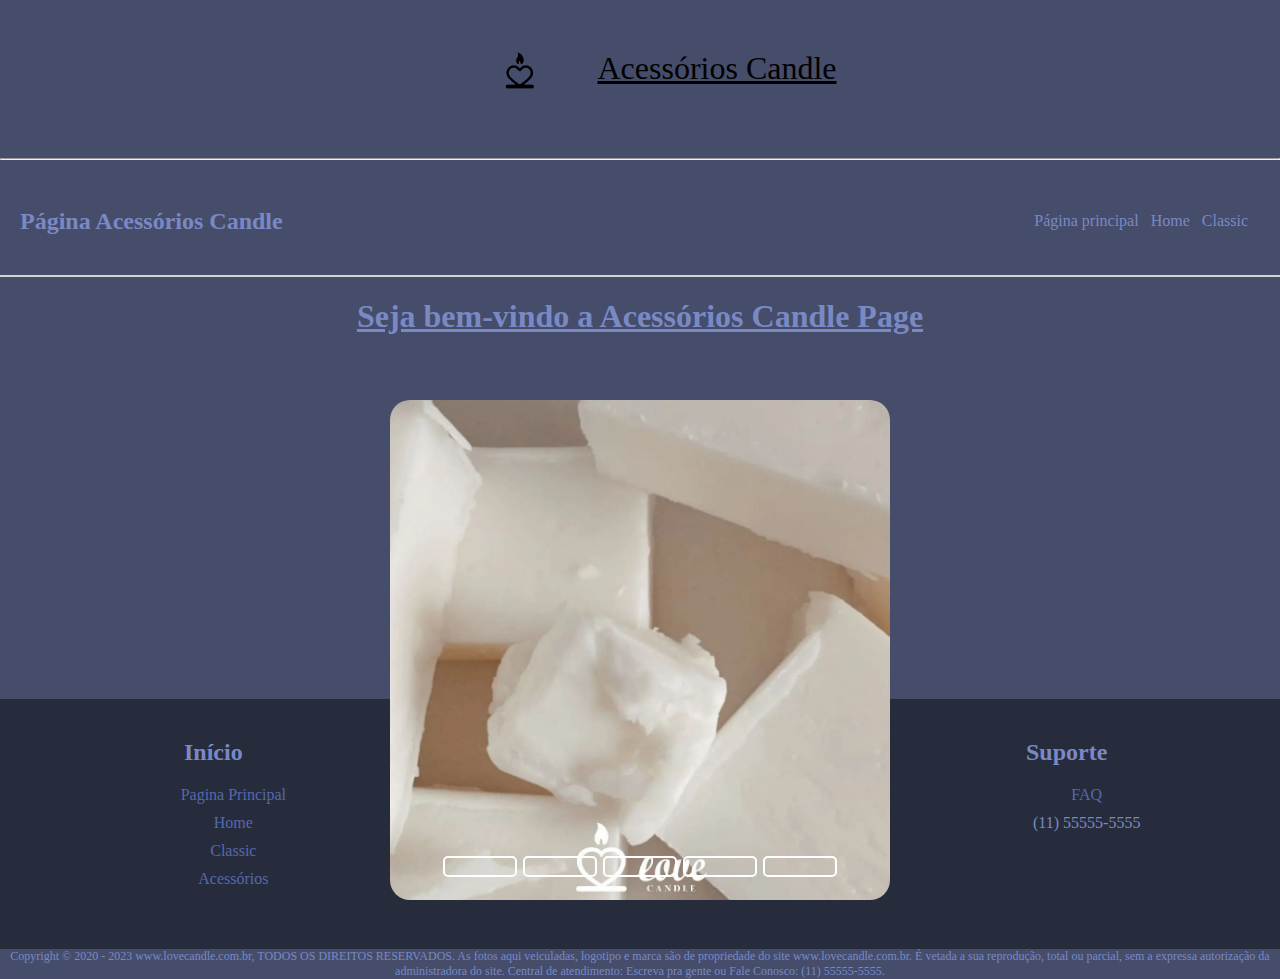
==== Acessorios.html @ 6e2681fb "first commit" ====
<html>
  <head>
  <title>Acessórios Candles</title>
  <link rel="stylesheet" href="Slider.css">
  </head>
  <body>
    <div class="logo"><img src="./assets/logo.png" height="150" width="150" align=center>               
      <font face="dubai" color=black size=6> <u>Acessórios Candle</u></font></div>                                                                                                                    
                <hr>                                                                                                                                                                                                                                                                                                
              <nav>
               <h2>Página Acessórios Candle</h2>
        <ul>
        <li><a href="index.html">Página principal</a></li>
        <li><a href="HomeCandle.html">Home</a></li>
        <li><a href="ClassicCandle.html">Classic</a></li>
        </ul>
        </nav>
        <section>
        <h1><u>Seja bem-vindo a Acessórios Candle Page</u></h1>
        <!--Espaçamento para encaixe da Imagem (não sei fazer ainda.)-->
        <br>
        <br>
        <br>
        <br>
        <br>
        <br>
        <br>
        <br>
        <br>
        <br>
        <br>
        <br>
        <br>
        <br>
        <br>
        <br>
        <br>
        <br>
        <br>
            <!--Fim do espaçamento-->                                                     
                <!--Slider Config-->
                <div class="content">
         <div class="slides">
  <input type="radio" name="slide" id="slide1" checked>
  <input type="radio" name="slide" id="slide2">
  <input type="radio" name="slide" id="slide3">
  <input type="radio" name="slide" id="slide4">
  <input type="radio" name="slide" id="slide5">
  
  <div class="slide s1">
  <img src="./assets/Cera_de_coco.jpg" alt="Cera de coco">
  </div>
  <div class="slide">
  <img src="./assets/Fósforos.jpg" alt="Fósforos">
  </div>
  <div class="slide">
  <img src="./assets/Homespray.jpg" alt="Homespray">
  </div>
  <div class="slide">
  <img src="./assets/Ferramentas.jpg" alt="Ferramentas">
  </div>
  <div class="slide">
  <img src="./assets/Ilhós.jpg" alt="Ilhós">
  </div>
                      <div class="navigation">
                      
                      <label class="bar" for="slide1"></label>
                      <label class="bar" for="slide2"></label>
                      <label class="bar" for="slide3"></label>
                      <label class="bar" for="slide4"></label>
                      <label class="bar" for="slide5"></label>
                      </div>
         </div>
                  </div>
  <footer>
           <div class="boxs">
           <h2>Início</h2>
           <ul>
           <li><a href="index.html">Pagina Principal</a></li>
           <li><a href="HomeCandle.html">Home</a></li>
           <li><a href="ClassicCandle.html">Classic</a></li>
           <li><a href="Acessorios.html">Acessórios</a></li>
           </ul>
           </div>
           <div class="boxs">
           <h2>Informações</h2>
           <ul>
           <li><a href="FAQ.html">Contatos</a></li>
           <li>(Email)</li>
           </ul>
           </div>
           <div class="boxs">
           <h2>Suporte</h2>
           <ul>
           <li><a href="FAQ.html">FAQ</a></li>
           <li>(11) 55555-5555</li>
           </ul>
           </div>        
           </footer> 
           <div class="CR">                                                   
            Copyright © 2020 - ­2023 www.lovecandle.com.br, TODOS OS DIREITOS RESERVADOS. As fotos aqui veiculadas, logotipo e marca são de propriedade do site www.lovecandle.com.br.
            É vetada a sua reprodução, total ou parcial, sem a expressa autorização da administradora do site.
            Central de atendimento: Escreva pra gente ou Fale Conosco: (11) 55555-5555.  
                </div>
  </body>
</html>
---- Slider.css ----
body {
    font-family: Dubai;
    text-align: center;
    color: #7a89c4;
    background-color: #454d6b;
    padding: 0;
    margin: 0;
    }
   nav {
    display: flex;
    justify-content: space-between;
    padding: 20px;
    border-bottom: 2px solid #d3d3d3;
    }
    
    nav ul {
    display: flex;
    list-style: none;
    align-items: center;
    }
    
    ul li {
    margin-right: 12px;
    }
    
    ul li a {
    color: #7a89c4;
    text-decoration: none;
    }
    ul li a:hover {
    color: #272c3d;
    transition: .3s;
    }
    h1 {
    font-size: 32px;
    }
   .content {
   height: 500px;
   width: 500px;
   border-radius: 20px;
   overflow: hidden;
   position: absolute;
   top: 650px;
   left: 50%;
   transform: translate(-50%, -50%);
   }
   
   .navigation {
   position: absolute;
   bottom: 20px;
   left: 50%;
   transform: translate(-50%);
   display: flex;
   }
   .bar {
   width: 70px;
   height: 17px;
   border: 2px solid white;
   margin: 3px;
   border-radius: 5px;
   cursor: pointer;
   transition: .4s;
   }
   
   .bar:hover {
   background-color: #EEE9E9;
   }
   
   input {
   display: none;
   }
   
   .slides {
   display: flex;
   width: 500%;
   height: 100%;
   }
   
   .slide {
   width: 20%;
   transition: .6s;
   }
   
   .slide img {
   width: 100%;
   height: 100%;
   }
   
   #slide1:checked ~ .s1 {
   margin-left: 0;
   }
   
   #slide2:checked ~ .s1 {
   margin-left: -20%;
   }
   
   #slide3:checked ~ .s1 {
   margin-left: -40%;
   }
   #slide4:checked ~ .s1 {
   margin-left: -60%;
   }
   #slide5:checked ~ .s1 {
   margin-left: -80%;
   }
   footer {
    width:100%;
    min-height: 250px;
    background: #272c3d;
    display: flex;
    }
    
    footer .boxs {
    width: 320px;
    min-height: 150px;
    padding: 20px;
    }
    
    footer .boxs:nth-child(4) {
    width: 400px;
    }
    
    .boxs h2 {
    margin-bottom:20px;
    color: #7a89c4;
    }
    
    .boxs ul li {
    margin: 10px 0px;
    list-style: none;
    }
    
    .boxs ul li a {
    color: #5568ad;
    text-decoration: none;
    }
    
    .boxs ul li a:hover {
     color: #8494d1;
     }
     
    .boxs p {
    color: #5568ad;
    text-align: justify;
    font-size: 0.75rem;
    }
    
     
     @media(max-width:950px) { 
     }
     footer .boxs
     {
     width: 100%;
     text-align: center;
     }
     footer .boxs:nth-child(4) {
     width: 100%
     }
     
     
     .footer {
     width:100%;
     height: 70px;
     display:flex;
     justify-content: space-between;
     padding: 0px 20px;
     align-items: center;
     }
   
   .botfot {
   background:#272c3d;
   }
   .botfot h3 {
   color: #8494d1;
   }
   .CR {
    font-size: 0.75rem;
   }
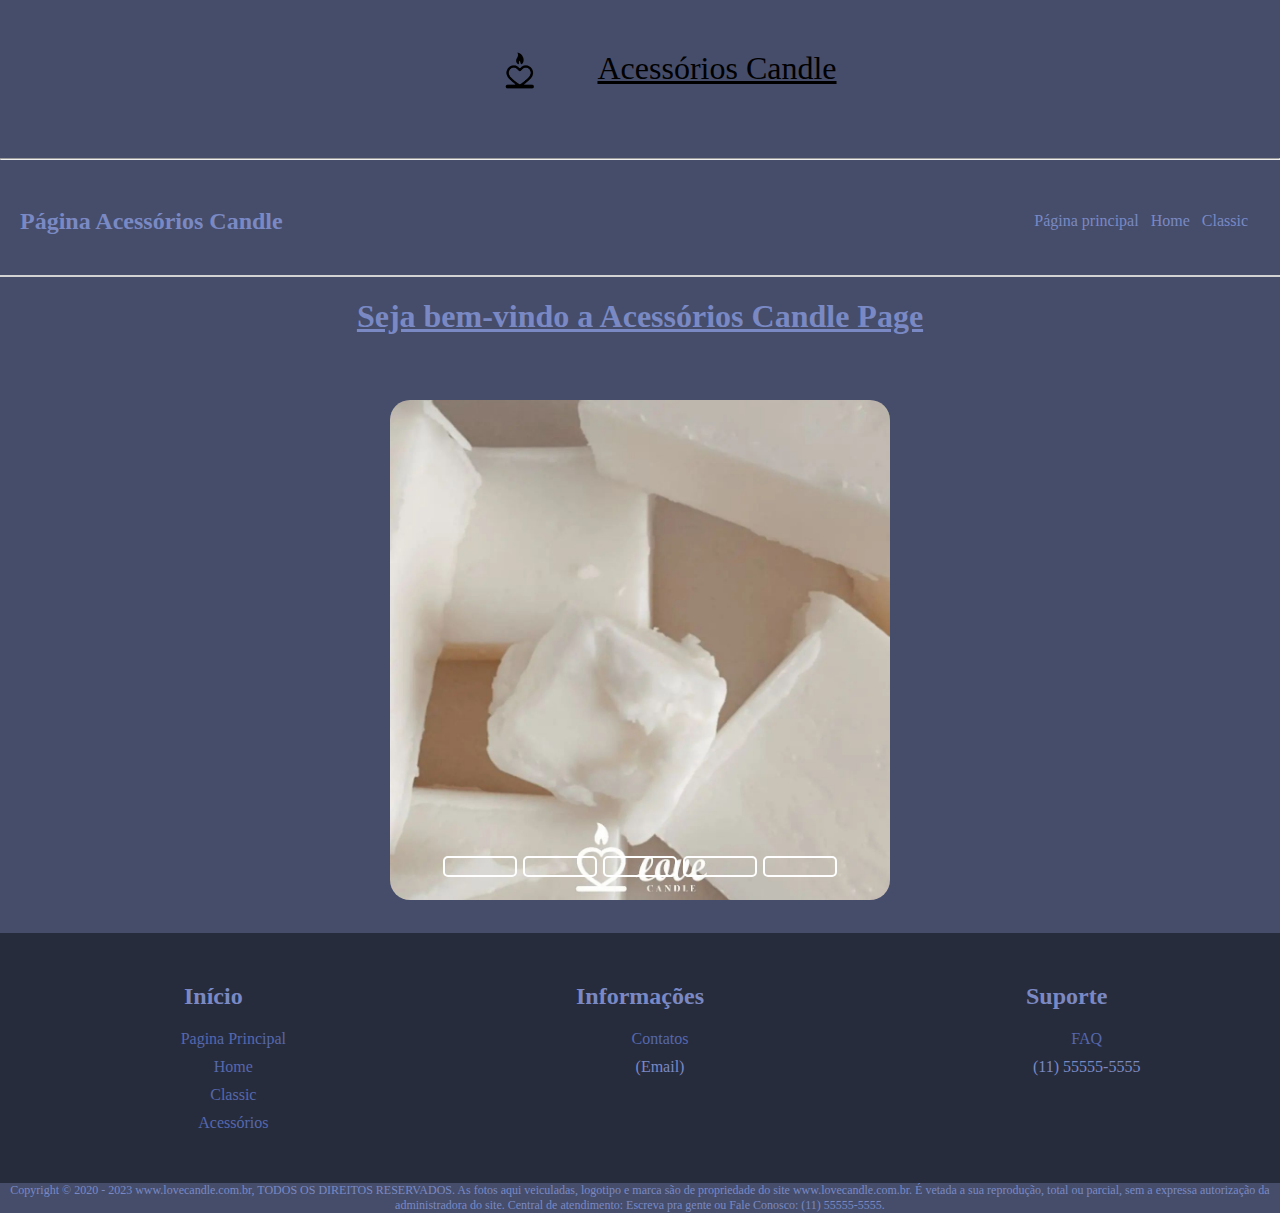
==== commit a2feb5cf: "commit" ====
--- a/Acessorios.html
+++ b/Acessorios.html
@@ -18,6 +18,19 @@
         <section>
         <h1><u>Seja bem-vindo a Acessórios Candle Page</u></h1>
         <!--Espaçamento para encaixe da Imagem (não sei fazer ainda.)-->
+        <br>
+        <br>
+        <br>
+        <br>
+        <br>
+        <br>
+        <br>
+        <br>
+        <br>
+        <br>
+        <br>
+        <br>
+        <br>
         <br>
         <br>
         <br>
--- a/Slider.css
+++ b/Slider.css
@@ -111,9 +111,9 @@
     }
     
     footer .boxs {
-    width: 320px;
     min-height: 150px;
-    padding: 20px;
+    padding: 0px;
+    margin: 0px;
     }
     
     footer .boxs:nth-child(4) {
@@ -121,10 +121,11 @@
     }
     
     .boxs h2 {
+      margin-top: 50px;
     margin-bottom:20px;
     color: #7a89c4;
     }
-    
+
     .boxs ul li {
     margin: 10px 0px;
     list-style: none;
@@ -144,35 +145,26 @@
     text-align: justify;
     font-size: 0.75rem;
     }
-    
-     
-     @media(max-width:950px) { 
-     }
-     footer .boxs
-     {
+     footer .boxs {
      width: 100%;
      text-align: center;
      }
      footer .boxs:nth-child(4) {
      width: 100%
      }
-     
-     
-     .footer {
-     width:100%;
-     height: 70px;
-     display:flex;
-     justify-content: space-between;
-     padding: 0px 20px;
-     align-items: center;
-     }
-   
+  
    .botfot {
    background:#272c3d;
+   text-align: center;
    }
    .botfot h3 {
    color: #8494d1;
+   text-align:left;
+   margin-left: 1em;
+   padding-top: 1em;
+   font-size: 30px;
    }
    .CR {
     font-size: 0.75rem;
+    display: flex;
    }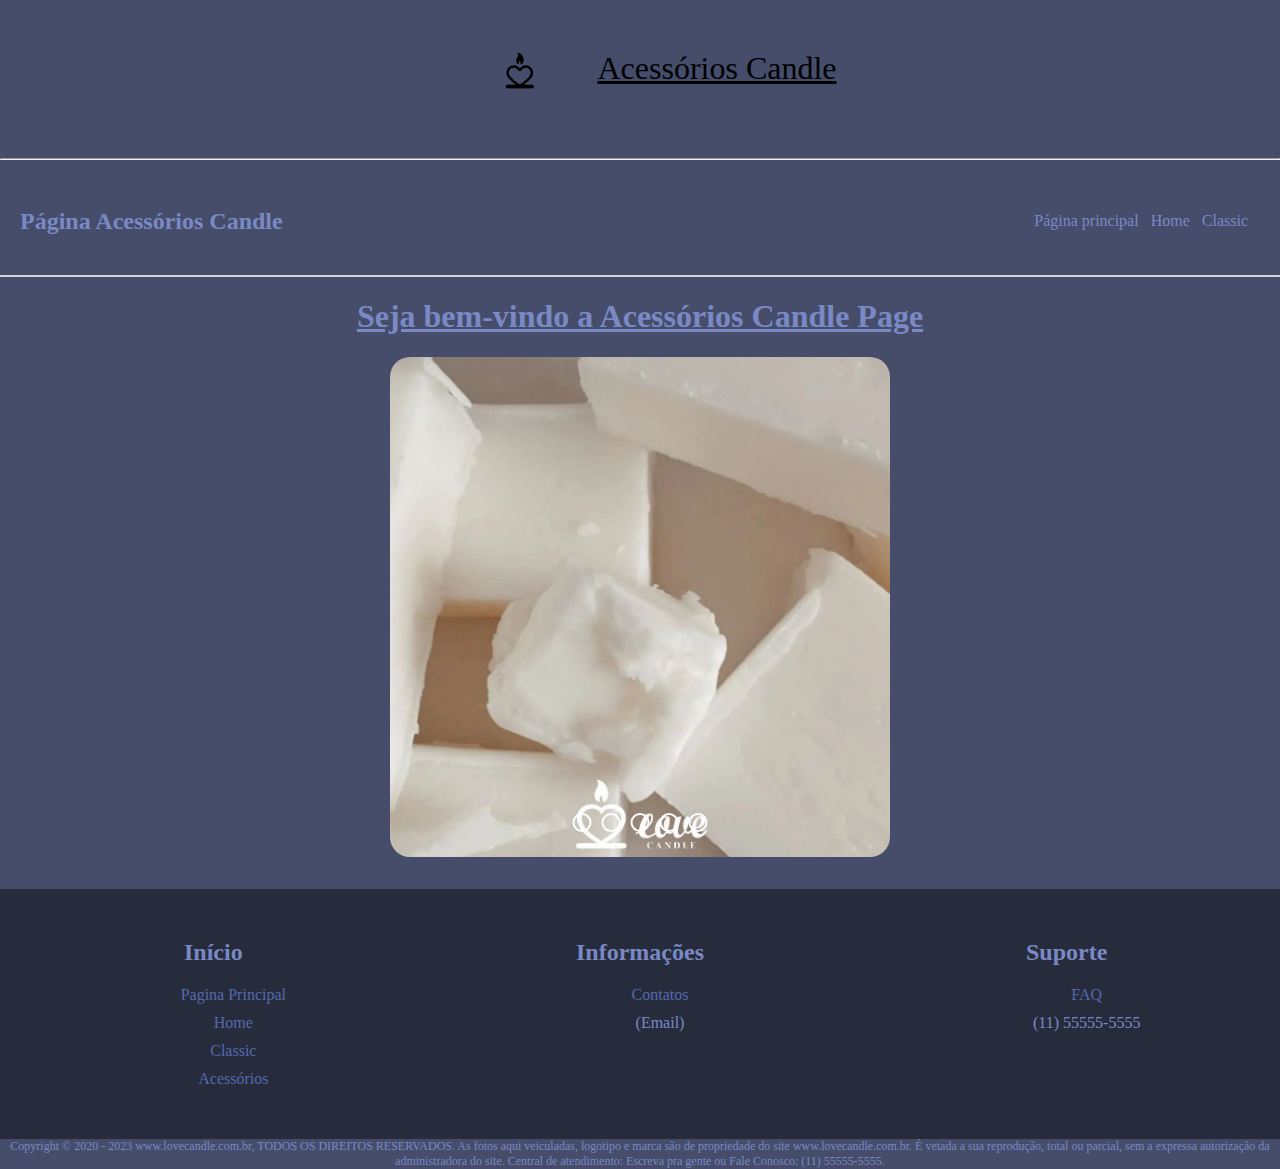
==== commit d02a3032: "lastest commit" ====
--- a/Acessorios.html
+++ b/Acessorios.html
@@ -16,41 +16,7 @@
         </ul>
         </nav>
         <section>
-        <h1><u>Seja bem-vindo a Acessórios Candle Page</u></h1>
-        <!--Espaçamento para encaixe da Imagem (não sei fazer ainda.)-->
-        <br>
-        <br>
-        <br>
-        <br>
-        <br>
-        <br>
-        <br>
-        <br>
-        <br>
-        <br>
-        <br>
-        <br>
-        <br>
-        <br>
-        <br>
-        <br>
-        <br>
-        <br>
-        <br>
-        <br>
-        <br>
-        <br>
-        <br>
-        <br>
-        <br>
-        <br>
-        <br>
-        <br>
-        <br>
-        <br>
-        <br>
-        <br>
-            <!--Fim do espaçamento-->                                                     
+        <h1><u>Seja bem-vindo a Acessórios Candle Page</u></h1>                 
                 <!--Slider Config-->
                 <div class="content">
          <div class="slides">
--- a/Slider.css
+++ b/Slider.css
@@ -1,170 +1,172 @@
 body {
-    font-family: Dubai;
-    text-align: center;
-    color: #7a89c4;
-    background-color: #454d6b;
-    padding: 0;
-    margin: 0;
-    }
-   nav {
-    display: flex;
-    justify-content: space-between;
-    padding: 20px;
-    border-bottom: 2px solid #d3d3d3;
-    }
-    
-    nav ul {
-    display: flex;
-    list-style: none;
-    align-items: center;
-    }
-    
-    ul li {
-    margin-right: 12px;
-    }
-    
-    ul li a {
-    color: #7a89c4;
-    text-decoration: none;
-    }
-    ul li a:hover {
-    color: #272c3d;
-    transition: .3s;
-    }
-    h1 {
-    font-size: 32px;
-    }
-   .content {
-   height: 500px;
-   width: 500px;
-   border-radius: 20px;
-   overflow: hidden;
-   position: absolute;
-   top: 650px;
-   left: 50%;
-   transform: translate(-50%, -50%);
-   }
-   
-   .navigation {
-   position: absolute;
-   bottom: 20px;
-   left: 50%;
-   transform: translate(-50%);
-   display: flex;
-   }
-   .bar {
-   width: 70px;
-   height: 17px;
-   border: 2px solid white;
-   margin: 3px;
-   border-radius: 5px;
-   cursor: pointer;
-   transition: .4s;
-   }
-   
-   .bar:hover {
-   background-color: #EEE9E9;
-   }
-   
-   input {
-   display: none;
-   }
-   
-   .slides {
-   display: flex;
-   width: 500%;
-   height: 100%;
-   }
-   
-   .slide {
-   width: 20%;
-   transition: .6s;
-   }
-   
-   .slide img {
-   width: 100%;
-   height: 100%;
-   }
-   
-   #slide1:checked ~ .s1 {
-   margin-left: 0;
-   }
-   
-   #slide2:checked ~ .s1 {
-   margin-left: -20%;
-   }
-   
-   #slide3:checked ~ .s1 {
-   margin-left: -40%;
-   }
-   #slide4:checked ~ .s1 {
-   margin-left: -60%;
-   }
-   #slide5:checked ~ .s1 {
-   margin-left: -80%;
-   }
-   footer {
-    width:100%;
-    min-height: 250px;
-    background: #272c3d;
-    display: flex;
-    }
-    
-    footer .boxs {
-    min-height: 150px;
-    padding: 0px;
-    margin: 0px;
-    }
-    
-    footer .boxs:nth-child(4) {
-    width: 400px;
-    }
-    
-    .boxs h2 {
-      margin-top: 50px;
-    margin-bottom:20px;
-    color: #7a89c4;
-    }
+  font-family: Dubai;
+  text-align: center;
+  color: #7a89c4;
+  background-color: #454d6b;
+  padding: 0;
+  margin: 0;
+}
+nav {
+  display: flex;
+  justify-content: space-between;
+  padding: 20px;
+  border-bottom: 2px solid #d3d3d3;
+}
 
-    .boxs ul li {
-    margin: 10px 0px;
-    list-style: none;
-    }
-    
-    .boxs ul li a {
-    color: #5568ad;
-    text-decoration: none;
-    }
-    
-    .boxs ul li a:hover {
-     color: #8494d1;
-     }
-     
-    .boxs p {
-    color: #5568ad;
-    text-align: justify;
-    font-size: 0.75rem;
-    }
-     footer .boxs {
-     width: 100%;
-     text-align: center;
-     }
-     footer .boxs:nth-child(4) {
-     width: 100%
-     }
-  
-   .botfot {
-   background:#272c3d;
-   text-align: center;
-   }
-   .botfot h3 {
-   color: #8494d1;
-   text-align:left;
-   margin-left: 1em;
-   padding-top: 1em;
-   font-size: 30px;
-   }
-   .CR {
-    font-size: 0.75rem;
-    display: flex;
-   }+nav ul {
+  display: flex;
+  list-style: none;
+  align-items: center;
+}
+
+ul li {
+  margin-right: 12px;
+}
+
+ul li a {
+  color: #7a89c4;
+  text-decoration: none;
+}
+ul li a:hover {
+  color: #272c3d;
+  transition: 0.3s;
+}
+h1 {
+  font-size: 32px;
+}
+.content {
+  display: inline-block;
+  height: 500px;
+  width: 500px;
+  border-radius: 20px;
+  overflow: hidden;
+  position: relative;
+  margin-bottom: 2rem;
+  /* top: 650px; */
+  /* left: 50%; */
+  /* transform: translate(-50%, -50%); */
+}
+.navigation {
+  display: flex;
+  position: absolute;
+  bottom: 20px;
+  left: 50%;
+  transform: translate(-50%);
+}
+.bar {
+  width: 15px;
+  height: 15px;
+  border: 2px solid rgb(255, 255, 255);
+  margin: 5px;
+  border-radius: 100%;
+  cursor: pointer;
+  transition: 0.5s;
+}
+
+.bar:hover {
+  background-color: rgb(238, 238, 224);
+}
+
+input {
+  display: none;
+}
+
+.slides {
+  display: flex;
+  width: 500%;
+  height: 100%;
+}
+
+.slide {
+  width: 20%;
+  transition: 0.6s;
+}
+
+.slide img {
+  width: 100%;
+  height: 100%;
+}
+
+#slide1:checked ~ .s1 {
+  margin-left: 0;
+}
+
+#slide2:checked ~ .s1 {
+  margin-left: -20%;
+}
+
+#slide3:checked ~ .s1 {
+  margin-left: -40%;
+}
+#slide4:checked ~ .s1 {
+  margin-left: -60%;
+}
+#slide5:checked ~ .s1 {
+  margin-left: -80%;
+}
+footer {
+  width: 100%;
+  min-height: 250px;
+  background: #272c3d;
+  display: flex;
+  position: static;
+}
+
+footer .boxs {
+  min-height: 150px;
+  padding: 0px;
+  margin: 0px;
+}
+
+footer .boxs:nth-child(4) {
+  width: 400px;
+}
+
+.boxs h2 {
+  margin-top: 50px;
+  margin-bottom: 20px;
+  color: #7a89c4;
+}
+
+.boxs ul li {
+  margin: 10px 0px;
+  list-style: none;
+}
+
+.boxs ul li a {
+  color: #5568ad;
+  text-decoration: none;
+}
+
+.boxs ul li a:hover {
+  color: #8494d1;
+}
+
+.boxs p {
+  color: #5568ad;
+  text-align: justify;
+  font-size: 0.75rem;
+}
+footer .boxs {
+  width: 100%;
+  text-align: center;
+}
+footer .boxs:nth-child(4) {
+  width: 100%;
+}
+
+.botfot {
+  background: #272c3d;
+  text-align: center;
+}
+.botfot h3 {
+  color: #8494d1;
+  text-align: left;
+  margin-left: 1em;
+  padding-top: 1em;
+  font-size: 30px;
+}
+.CR {
+  font-size: 0.75rem;
+  display: inline;
+}
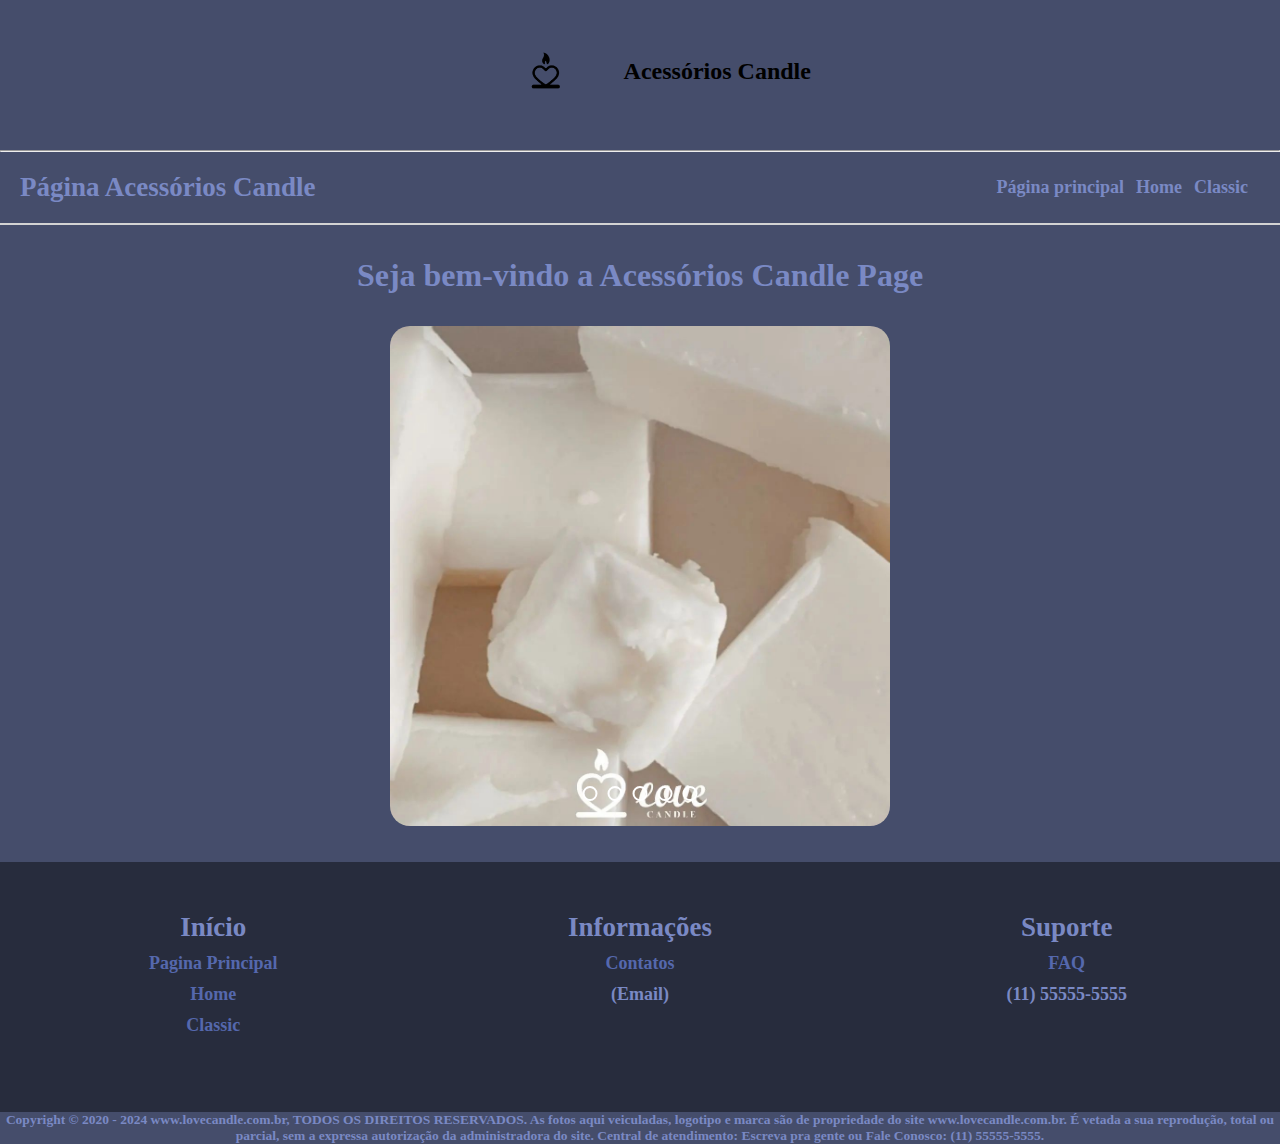
==== commit 4f621d7c: "lastest commit" ====
--- a/Acessorios.html
+++ b/Acessorios.html
@@ -2,10 +2,13 @@
   <head>
   <title>Acessórios Candles</title>
   <link rel="stylesheet" href="Slider.css">
+  <link rel="stylesheet" href="style.css">
   </head>
   <body>
-    <div class="logo"><img src="./assets/logo.png" height="150" width="150" align=center>               
-      <font face="dubai" color=black size=6> <u>Acessórios Candle</u></font></div>                                                                                                                    
+    <div class="logo"><img src="./assets/logo.png" height="150" width="150" align=center>                <u>Acessórios Candle</u>
+    <!-- <font face="dubai" color=black size=6> -->
+
+    </div>                                                                                                                    
                 <hr>                                                                                                                                                                                                                                                                                                
               <nav>
                <h2>Página Acessórios Candle</h2>
@@ -58,7 +61,7 @@
            <li><a href="index.html">Pagina Principal</a></li>
            <li><a href="HomeCandle.html">Home</a></li>
            <li><a href="ClassicCandle.html">Classic</a></li>
-           <li><a href="Acessorios.html">Acessórios</a></li>
+           <!-- <li><a href="Acessorios.html">Acessórios</a></li> -->
            </ul>
            </div>
            <div class="boxs">
@@ -77,7 +80,7 @@
            </div>        
            </footer> 
            <div class="CR">                                                   
-            Copyright © 2020 - ­2023 www.lovecandle.com.br, TODOS OS DIREITOS RESERVADOS. As fotos aqui veiculadas, logotipo e marca são de propriedade do site www.lovecandle.com.br.
+            Copyright © 2020 - ­2024 www.lovecandle.com.br, TODOS OS DIREITOS RESERVADOS. As fotos aqui veiculadas, logotipo e marca são de propriedade do site www.lovecandle.com.br.
             É vetada a sua reprodução, total ou parcial, sem a expressa autorização da administradora do site.
             Central de atendimento: Escreva pra gente ou Fale Conosco: (11) 55555-5555.  
                 </div>
--- a/Slider.css
+++ b/Slider.css
@@ -1,39 +1,3 @@
-body {
-  font-family: Dubai;
-  text-align: center;
-  color: #7a89c4;
-  background-color: #454d6b;
-  padding: 0;
-  margin: 0;
-}
-nav {
-  display: flex;
-  justify-content: space-between;
-  padding: 20px;
-  border-bottom: 2px solid #d3d3d3;
-}
-
-nav ul {
-  display: flex;
-  list-style: none;
-  align-items: center;
-}
-
-ul li {
-  margin-right: 12px;
-}
-
-ul li a {
-  color: #7a89c4;
-  text-decoration: none;
-}
-ul li a:hover {
-  color: #272c3d;
-  transition: 0.3s;
-}
-h1 {
-  font-size: 32px;
-}
 .content {
   display: inline-block;
   height: 500px;
@@ -104,69 +68,30 @@
 #slide5:checked ~ .s1 {
   margin-left: -80%;
 }
-footer {
-  width: 100%;
-  min-height: 250px;
-  background: #272c3d;
-  display: flex;
-  position: static;
+
+@media screen and (max-width: 767px) {
+  :root {
+    font-size: 18px;
+  }
+  nav {
+    display: flex;
+    padding: 20px;
+    border-bottom: 2px solid #d3d3d3;
+    justify-content: center;
+  }
+  nav h2 {
+    display: none;
+  }
+  .content {
+    display: inline-block;
+    height: 250px;
+    width: 250px;
+    border-radius: 20px;
+    overflow: hidden;
+    position: relative;
+    margin-bottom: 2rem;
+    /* top: 650px; */
+    /* left: 50%; */
+    /* transform: translate(-50%, -50%); */
+  }
 }
-
-footer .boxs {
-  min-height: 150px;
-  padding: 0px;
-  margin: 0px;
-}
-
-footer .boxs:nth-child(4) {
-  width: 400px;
-}
-
-.boxs h2 {
-  margin-top: 50px;
-  margin-bottom: 20px;
-  color: #7a89c4;
-}
-
-.boxs ul li {
-  margin: 10px 0px;
-  list-style: none;
-}
-
-.boxs ul li a {
-  color: #5568ad;
-  text-decoration: none;
-}
-
-.boxs ul li a:hover {
-  color: #8494d1;
-}
-
-.boxs p {
-  color: #5568ad;
-  text-align: justify;
-  font-size: 0.75rem;
-}
-footer .boxs {
-  width: 100%;
-  text-align: center;
-}
-footer .boxs:nth-child(4) {
-  width: 100%;
-}
-
-.botfot {
-  background: #272c3d;
-  text-align: center;
-}
-.botfot h3 {
-  color: #8494d1;
-  text-align: left;
-  margin-left: 1em;
-  padding-top: 1em;
-  font-size: 30px;
-}
-.CR {
-  font-size: 0.75rem;
-  display: inline;
-}
--- a/style.css
+++ b/style.css
@@ -0,0 +1,175 @@
+:root {
+  font-size: 18px;
+}
+
+* {
+  margin: 0;
+  padding: 0;
+  box-sizing: border-box;
+  text-decoration: none;
+  font-weight: bolder;
+}
+
+body {
+  font-family: Dubai;
+  text-align: center;
+  color: #7a89c4;
+  background-color: #454d6b;
+}
+.velas {
+  display: flex;
+  flex-direction: column;
+  justify-content: center;
+  align-items: center;
+  font-size: 14px;
+  padding: 20px;
+}
+nav {
+  display: flex;
+  justify-content: space-between;
+  padding: 20px;
+  border-bottom: 2px solid #d3d3d3;
+}
+section h1 {
+  margin: 1em;
+}
+nav ul {
+  display: flex;
+  list-style: none;
+  align-items: center;
+}
+
+ul li {
+  margin-right: 12px;
+}
+
+ul li a {
+  color: #7a89c4;
+  text-decoration: none;
+}
+ul li a:hover {
+  color: #272c3d;
+  transition: 0.3s;
+}
+h1 {
+  font-size: 32px;
+}
+
+img {
+  border: 0px ridge rgb(255, 255, 255);
+  border-radius: 10px;
+}
+
+#ladoalado1 {
+  padding-bottom: 20px;
+}
+.logo img {
+  border: none;
+}
+.logo u {
+  display: inline-flex;
+  font-size: 24px;
+  color: black;
+  font-family: Dubai;
+  text-decoration: none;
+  font-weight: bolder;
+}
+
+footer {
+  display: flex;
+  flex-wrap: nowrap;
+  width: 100%;
+  min-height: 250px;
+  background: #272c3d;
+  padding: 50px 0 0 0;
+}
+
+footer .boxs {
+  min-height: 150px;
+  padding: 0;
+  margin: 0;
+  width: 100%;
+  text-align: center;
+}
+
+.boxs h2 {
+  color: #7a89c4;
+}
+
+.boxs ul li {
+  margin: 10px 0px;
+  list-style: none;
+}
+
+.boxs ul li a {
+  color: #5568ad;
+  text-decoration: none;
+}
+
+.boxs ul li a:hover {
+  color: #8494d1;
+}
+
+.boxs p {
+  color: #5568ad;
+  text-align: justify;
+  font-size: 0.75rem;
+}
+
+.botfot {
+  background: #272c3d;
+  text-align: center;
+}
+.botfot h3 {
+  text-align: left;
+  color: #8494d1;
+  margin-left: 1em;
+  padding-top: 1em;
+  font-size: 30px;
+}
+.CR {
+  font-size: 0.75rem;
+  display: inline;
+}
+
+/*FAQS*/
+.faq_question {
+    margin: 1em;
+    padding: 0px 0px 5px 0px;
+    display: inline-block;
+    cursor: pointer;
+    font-weight: bold;
+    color:#7a89c4;
+    font-size: 18px;
+}
+ 
+.faq_answer_container {
+    height: 0px;
+    overflow: hidden;
+    padding: 0px;
+    margin-bottom: 1.2rem;
+    color:#272c3d;
+    font-size: 16px;
+}
+@media screen and (min-width: 320px) and (max-width: 425px) {
+  :root {
+    font-size: 18px;
+  }
+  nav {
+    display: flex;
+    padding: 20px;
+    border-bottom: 2px solid #d3d3d3;
+    justify-content: center;
+  }
+  nav h2 {
+    display: none;
+  }
+  footer {
+    display: flex;
+    flex-wrap: wrap;
+    width: 100%;
+    min-height: 250px;
+    background: #272c3d;
+    padding: 25px 0 0 0;
+  }
+}
